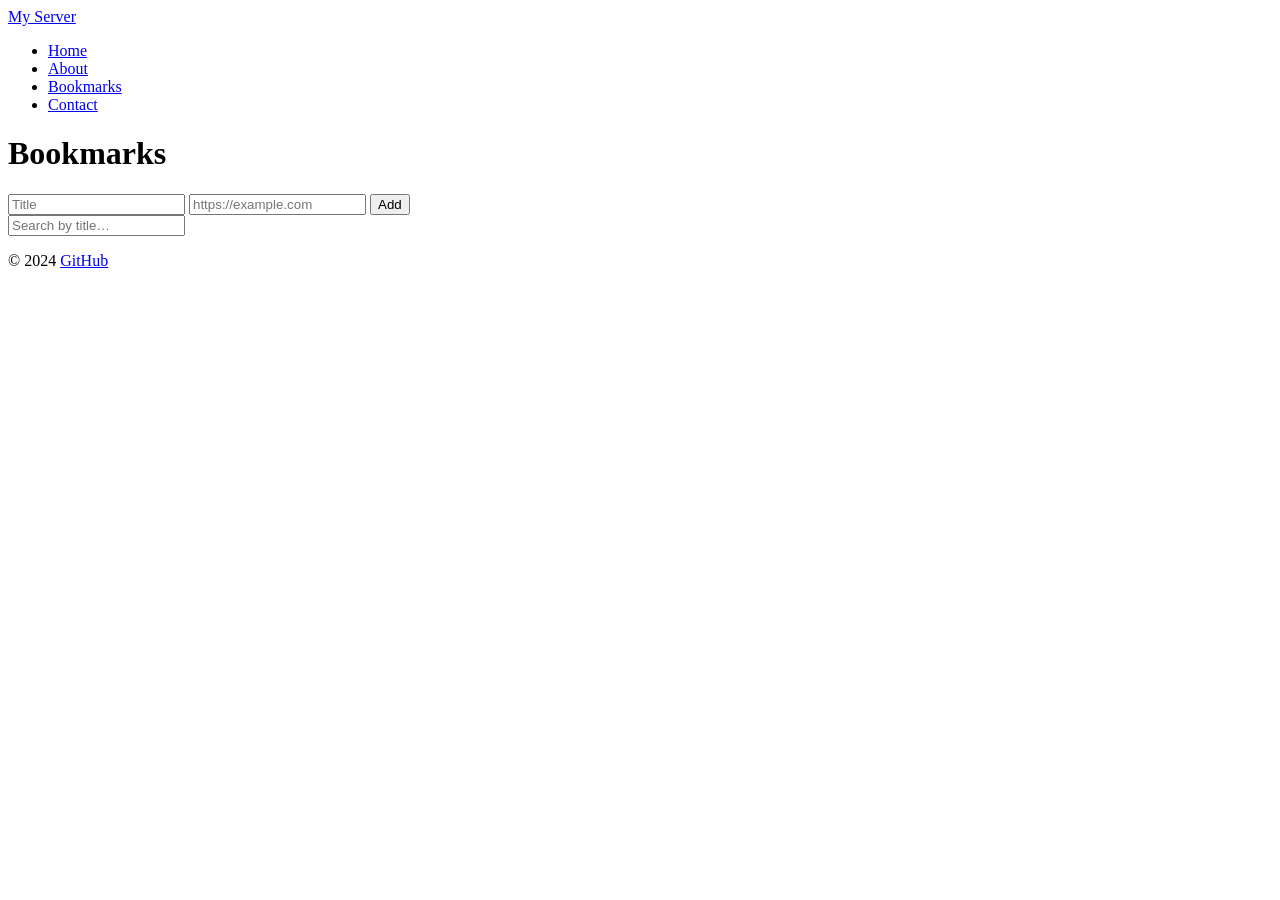
==== public/bookmarks.html @ 4512de6e "Add search filter feature" ====
<!DOCTYPE html>
<html lang="en">
<head>
  <meta charset="UTF-8">
  <meta name="viewport" content="width=device-width, initial-scale=1.0">
  <title>Bookmarks — My Server</title>
  <link rel="stylesheet" href="/style.css">
</head>
<body>

  <nav>
    <div class="nav-inner">
      <a class="nav-brand" href="/">My Server</a>
      <ul class="nav-links">
        <li><a href="/">Home</a></li>
        <li><a href="/about">About</a></li>
        <li><a href="/bookmarks" class="active">Bookmarks</a></li>
        <li><a href="/contact">Contact</a></li>
      </ul>
    </div>
  </nav>

  <main>
    <h1>Bookmarks</h1>

    <form id="add-form" class="bm-add-form">
      <input type="text" id="bm-title" placeholder="Title" required>
      <input type="url" id="bm-url" placeholder="https://example.com" required>
      <button type="submit" class="submit-btn">Add</button>
    </form>

    <input type="search" id="bm-search" class="bm-search" placeholder="Search by title…">

    <ul id="bm-list" class="bm-list"></ul>
    <p id="bm-empty" class="bm-empty" style="display:none">No bookmarks found.</p>
  </main>

  <footer>
    <div class="footer-inner">
      <span>&copy; 2024</span>
      <a href="https://github.com" target="_blank" rel="noopener">GitHub</a>
    </div>
  </footer>

  <script>
    const addForm    = document.getElementById('add-form');
    const titleInput = document.getElementById('bm-title');
    const urlInput   = document.getElementById('bm-url');
    const searchInput = document.getElementById('bm-search');
    const list       = document.getElementById('bm-list');
    const empty      = document.getElementById('bm-empty');

    let browserId = localStorage.getItem('browserId');
    if (!browserId) {
      browserId = crypto.randomUUID();
      localStorage.setItem('browserId', browserId);
    }

    let allBookmarks = [];

    function render(bookmarks) {
      list.innerHTML = '';
      empty.style.display = bookmarks.length ? 'none' : 'block';
      bookmarks.forEach(bm => {
        const li = document.createElement('li');
        li.className = 'bm-item';

        const info = document.createElement('div');
        info.className = 'bm-info';

        const a = document.createElement('a');
        a.className = 'bm-title';
        a.href = bm.url;
        a.target = '_blank';
        a.rel = 'noopener';
        a.textContent = bm.title;

        const urlDiv = document.createElement('div');
        urlDiv.className = 'bm-url';
        urlDiv.textContent = bm.url;

        info.appendChild(a);
        info.appendChild(urlDiv);

        const del = document.createElement('button');
        del.className = 'bm-delete';
        del.setAttribute('aria-label', 'Delete');
        del.dataset.id = bm.id;
        del.textContent = '✕';

        li.appendChild(info);
        li.appendChild(del);
        list.appendChild(li);
      });
    }

    function applySearch() {
      const q = searchInput.value.trim().toLowerCase();
      render(q ? allBookmarks.filter(bm => bm.title.toLowerCase().includes(q)) : allBookmarks);
    }

    async function fetchAndRender() {
      const res = await fetch(`/api/bookmarks?browserId=${browserId}`);
      allBookmarks = await res.json();
      applySearch();
    }

    searchInput.addEventListener('input', applySearch);

    addForm.addEventListener('submit', async e => {
      e.preventDefault();
      const res = await fetch('/api/bookmarks', {
        method: 'POST',
        headers: { 'Content-Type': 'application/json' },
        body: JSON.stringify({ title: titleInput.value.trim(), url: urlInput.value.trim(), browserId }),
      });
      allBookmarks = await res.json();
      searchInput.value = '';
      applySearch();
      addForm.reset();
      titleInput.focus();
    });

    list.addEventListener('click', async e => {
      const btn = e.target.closest('.bm-delete');
      if (!btn) return;
      const res = await fetch(`/api/bookmarks/${btn.dataset.id}?browserId=${browserId}`, { method: 'DELETE' });
      allBookmarks = await res.json();
      applySearch();
    });

    fetchAndRender();
  </script>

</body>
</html>
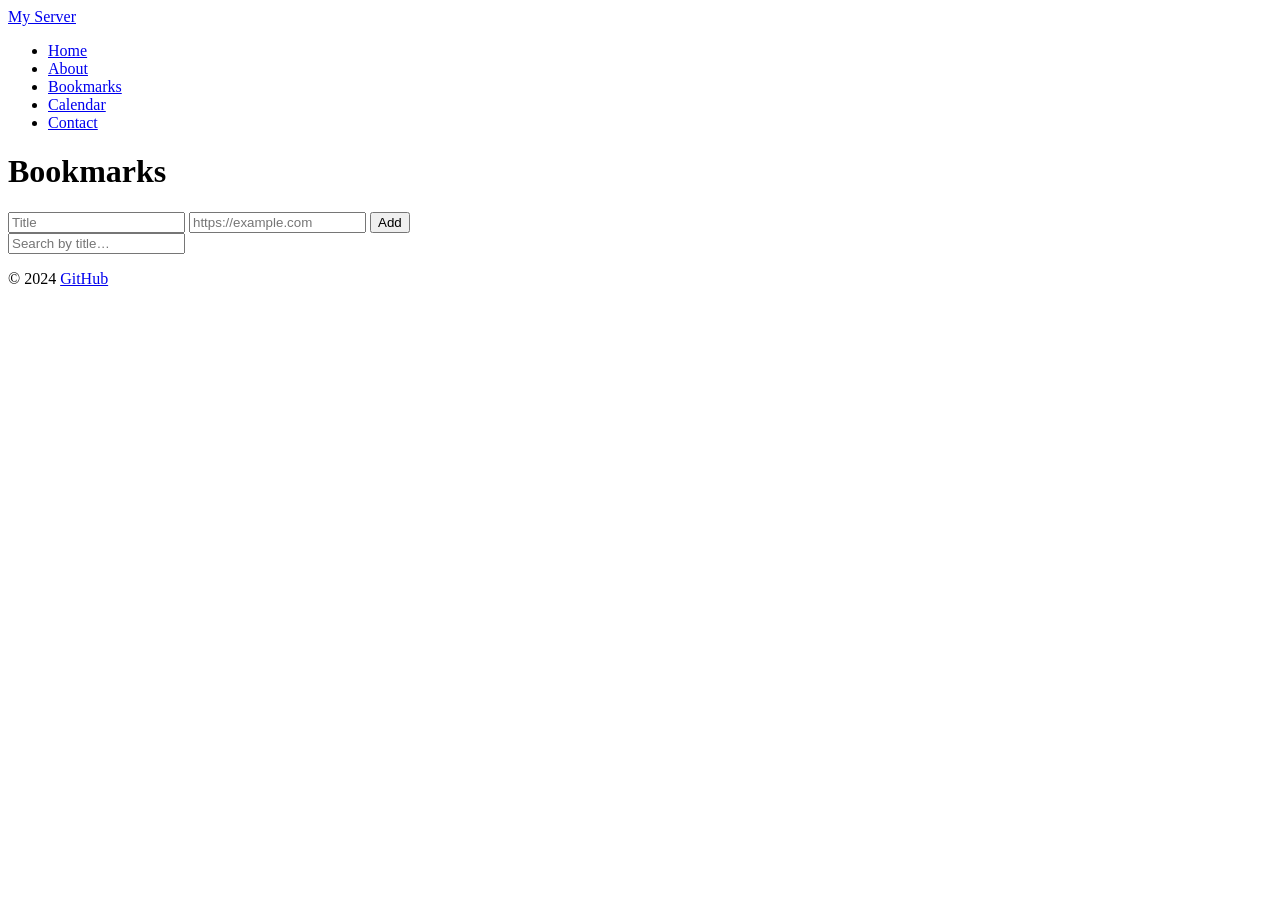
==== commit b5d0dafa: "Add calendar page" ====
--- a/public/bookmarks.html
+++ b/public/bookmarks.html
@@ -15,6 +15,7 @@
         <li><a href="/">Home</a></li>
         <li><a href="/about">About</a></li>
         <li><a href="/bookmarks" class="active">Bookmarks</a></li>
+        <li><a href="/calendar">Calendar</a></li>
         <li><a href="/contact">Contact</a></li>
       </ul>
     </div>
